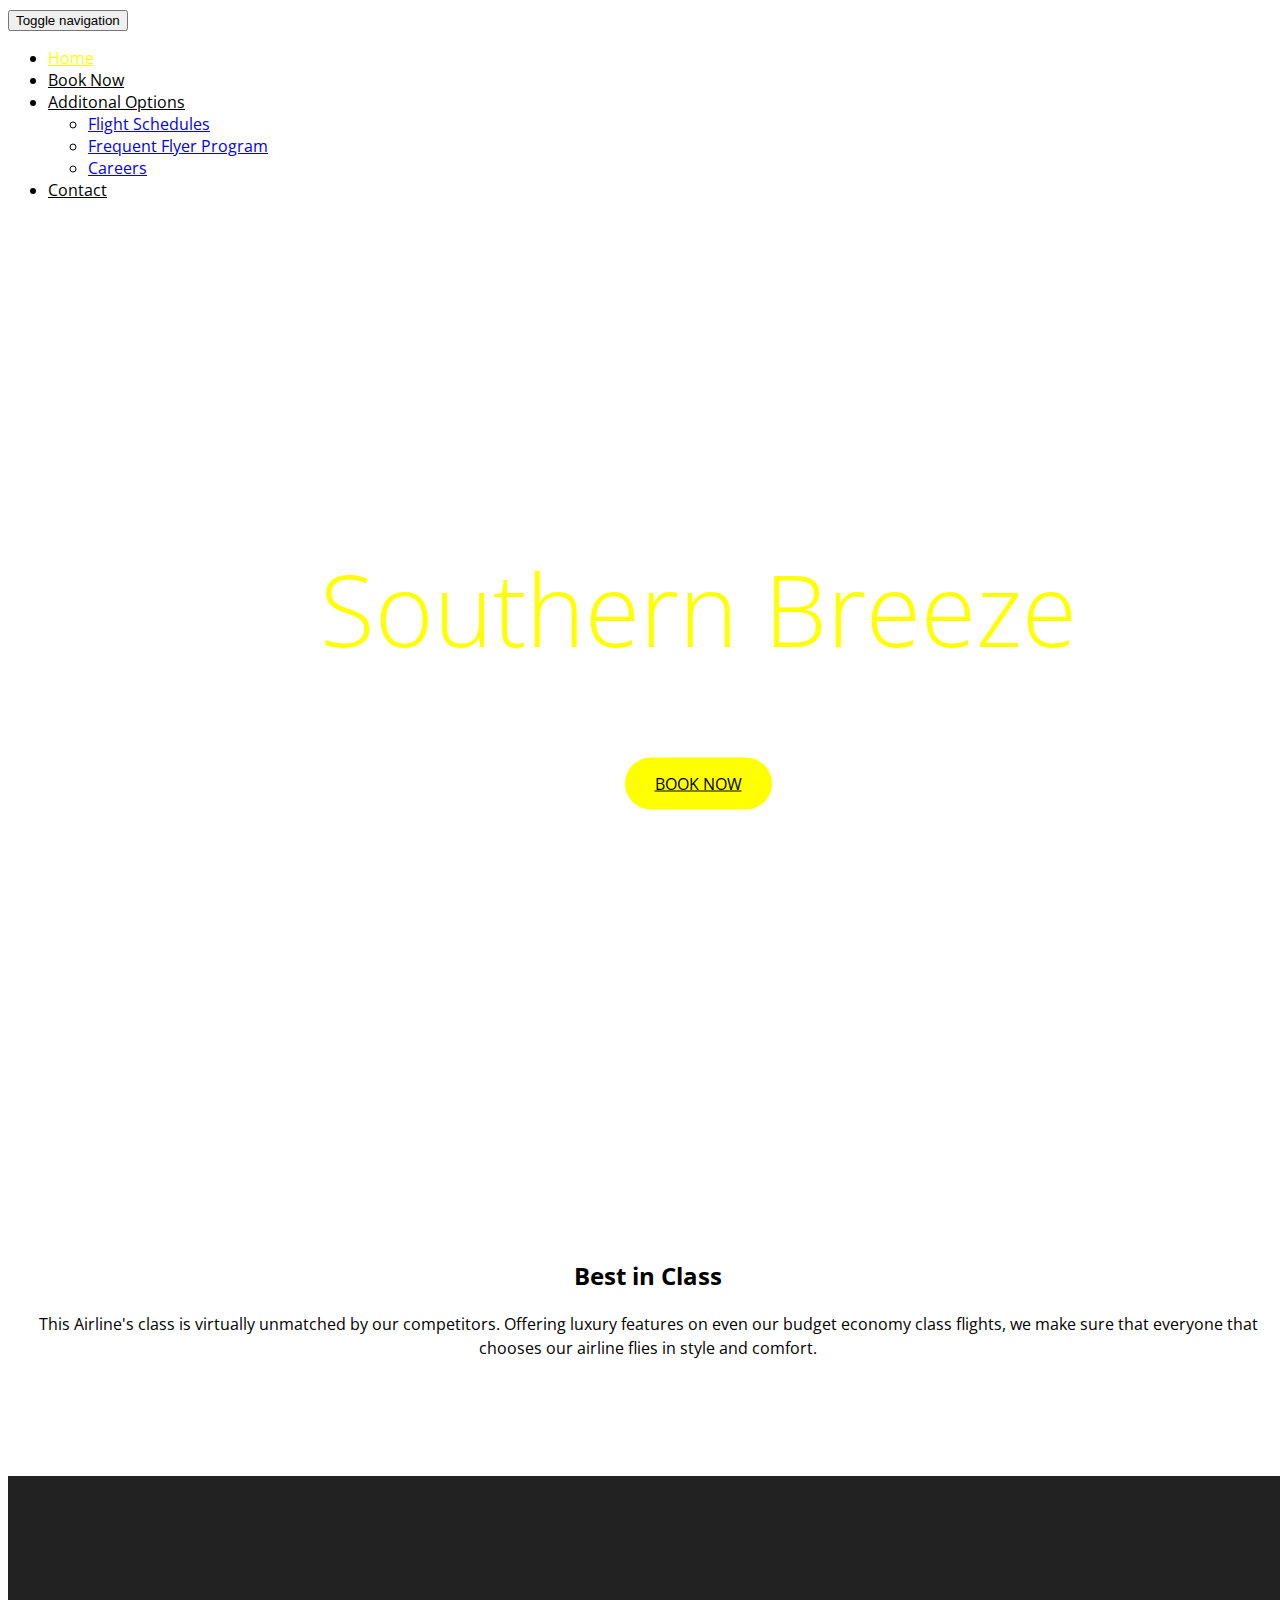
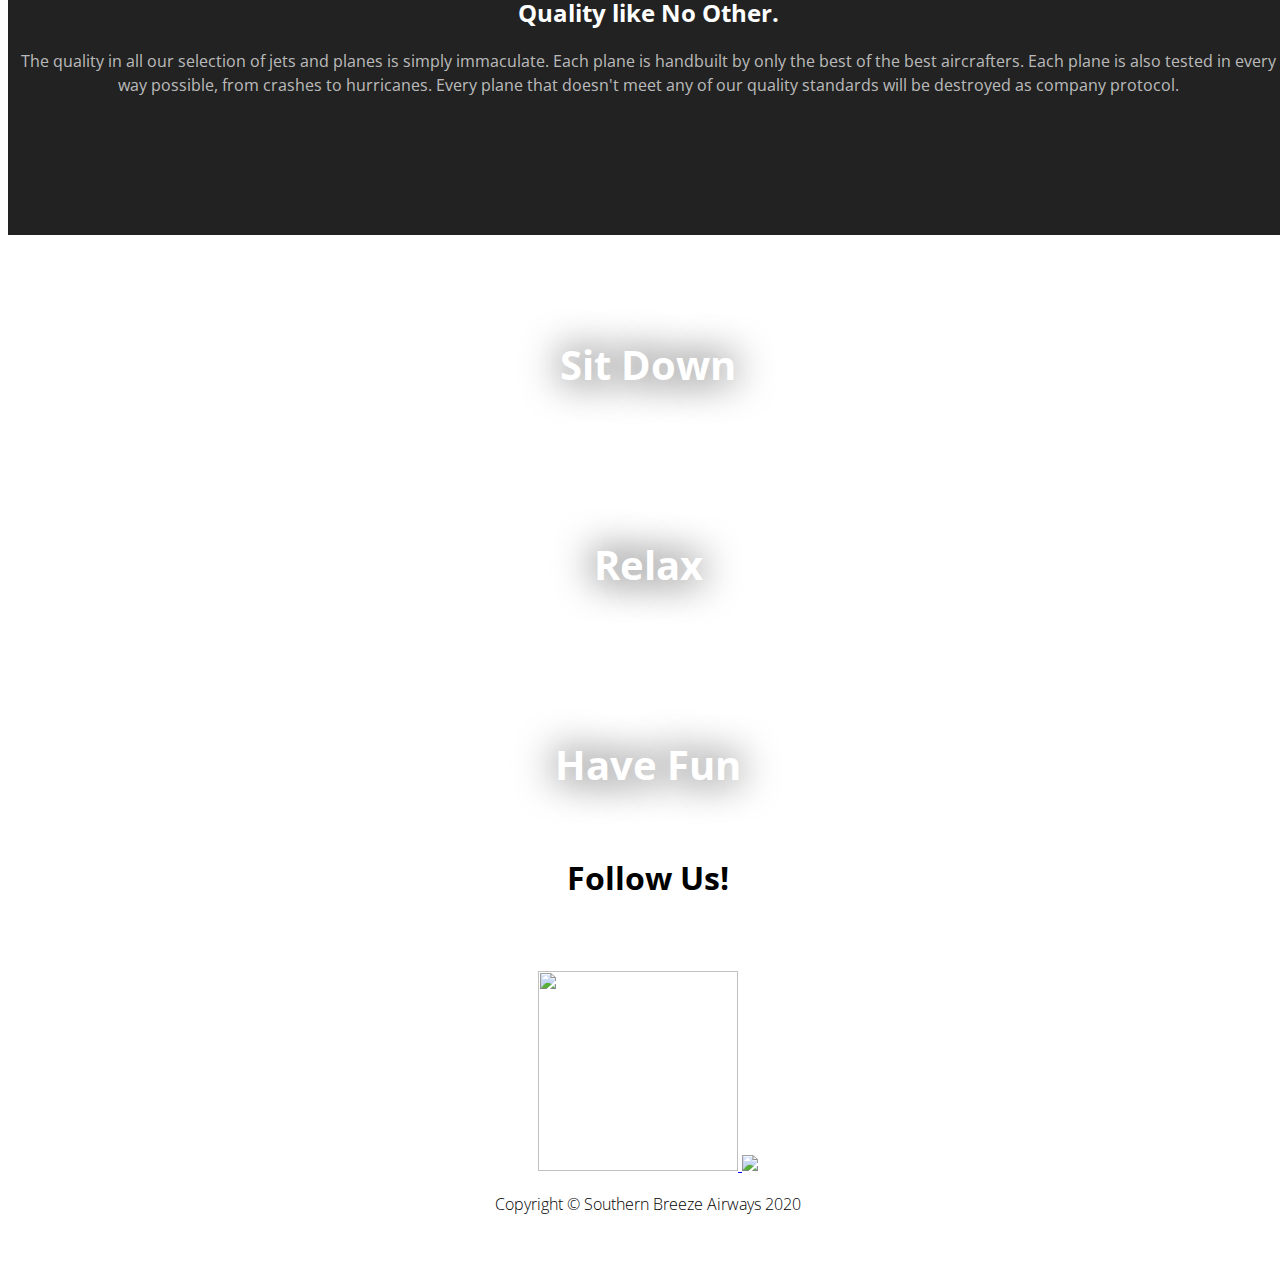
==== business-2/index.html @ 498adf7f "Update index.html" ====
<!DOCTYPE html>

<html lang="en">

<head>
	
<link rel="shortcut icon" href="http://sstatic.net/stackoverflow/img/favicon.ico">


    <meta charset="utf-8">
    <meta http-equiv="X-UA-Compatible" content="IE=edge">
    <meta name="viewport" content="width=device-width, initial-scale=1">


    <title>Southern Breeze Home</title>

    <!-- Bootstrap Core CSS -->
    <link href="css/bootstrap.min.css" rel="stylesheet">

    <!-- Custom CSS: Bootstrap Override -->
    <link href="css/custom.css" rel="stylesheet">

    
        <script src="https://oss.maxcdn.com/libs/html5shiv/3.7.0/html5shiv.js"></script>
        <script src="https://oss.maxcdn.com/libs/respond.js/1.4.2/respond.min.js"></script>

    <!-- Custom Fonts from Google -->
    <link href='http://fonts.googleapis.com/css?family=Open+Sans:300italic,400italic,600italic,700italic,800italic,400,300,600,700,800' rel='stylesheet' type='text/css'>
    
</head>

<body>

    <!-- Navigation -->
    <nav id="siteNav" class="navbar navbar-default navbar-fixed-top" role="navigation">
        <div class="container">
            <!-- Logo and responsive toggle -->
            <div class="navbar-header">
                <button type="button" class="navbar-toggle" data-toggle="collapse" data-target="#navbar">
                    <span class="sr-only">Toggle navigation</span>
                    <span class="icon-bar"></span>
                    <span class="icon-bar"></span>
                    <span class="icon-bar"></span>
                </button>
                <a class="navbar-brand" href="#">
                	 
                	Southern Breeze Airways
                </a>
            </div>
            <!-- Navbar links -->
            <div class="collapse navbar-collapse" id="navbar">
                <ul class="nav navbar-nav navbar-right">
                    <li class="active">
                        <a href="index.html">Home</a>
                    </li>
                    <li>
                        <a href="bookingpage.html">Book Now</a>
                    </li>
					<li class="dropdown">
						<a href="#" class="dropdown-toggle" data-toggle="dropdown" role="button" aria-haspopup="true" aria-expanded="false">Additonal Options<span class="caret"></span></a>
						<ul class="dropdown-menu" aria-labelledby="about-us">
							<li><a href="schedules.html">Flight Schedules</a></li>
							<li><a href="frequentflyerprogram.html">Frequent Flyer Program</a></li>
							<li><a href="careers.html">Careers</a></li>
						</ul>
					</li>
                    <li>
                        <a href="contact.html">Contact</a>
                    </li>
                </ul>
                
            </div><!-- /.navbar-collapse -->
        </div><!-- /.container -->
    </nav>

	<!-- Header -->
<header>
        <div class="header-content">
            <div class="header-content-inner">
                <h1>Southern Breeze</h1>
                <p>"Bringing Southern Hospitality to New Heights"</p>
                <a href="bookingpage.html" class="btn btn-primary btn-lg">Book Now</a>
            </div>
        </div>
    </header>

	<!-- Intro Section -->
	<!-- Content 1 -->
    <section class="content">
        <div class="container">
            <div class="row">
                <div class="col-sm-6">
                    <img class="img-responsive img-circle center-block" src="lux2.jpg" alt="">
                </div>
                <div class="col-sm-6">
                	<h2 class="section-header">Best in Class</h2>
                	<p class="lead text-muted">This Airline's class is virtually unmatched by our competitors. Offering luxury features on even our budget economy class flights, we make sure that everyone that chooses our airline flies in style and comfort.</p>
</div>                
                
            </div>
        </div>
    </section>

	<!-- Content 2 -->
     <section class="content content-2">
        <div class="container">
            <div class="row">
                <div class="col-sm-6">
                	<h2 class="section-header">Quality like No Other.</h2>
                	<p class="lead text-light">The quality in all our selection of jets and planes is simply immaculate. Each plane is handbuilt by only the best of the best aircrafters. Each plane is also tested in every way possible, from crashes to hurricanes. Every plane that doesn't meet any of our quality standards will be destroyed as company protocol.</p>
</div>    
                <div class="col-sm-6">
                    <img class="img-responsive img-circle center-block" src=lux1.jpg alt="">
                </div>            
                
            </div>
        </div>
    </section>    

    <!-- Promos -->
	<div class="container-fluid">
        <div class="row promo">
        	<a href="#">
				<div class="col-md-4 promo-item item-1">
					<h3>
						Sit Down
					</h3>
				</div>
            </a>
            <a href="#">
				<div class="col-md-4 promo-item item-2">
					<h3>
						Relax
					</h3>
				</div>
            </a>
			
			<a href="#">
				<div class="col-md-4 promo-item item-3">
					<h3>
						Have Fun
				  </h3>
				</div>
            </a>
        </div>
    </div><!-- /.container-fluid -->

	<!-- Content 3 -->
	<!-- Footer -->
    <footer class="page-footer">
    
    	<!-- Contact Us -->
        
        <!-- Copyright etc -->
		<div class=container>
<h1>Follow Us!</h1>
        <div class="small-print">
		<a href=instagram.com>
		<img src="instagram.png" width="200" height=200>
		</a>
		<a href=twitter.com>
		<img src="twitter.png" witdth=200 height=200>
		</a>
		<a href=facebook.com
		<img src="facebook.png" width=200 height=200>
		</a>
        	<div class="container">
        		<p>Copyright &copy; Southern Breeze Airways 2020</p>
        	</div>
        </div>
        
    </footer>

    <!-- jQuery -->
    <script src="js/jquery-1.11.3.min.js"></script>

    <!-- Bootstrap Core JavaScript -->
    <script src="js/bootstrap.min.js"></script>

    <!-- Plugin JavaScript -->
    <script src="js/jquery.easing.min.js"></script>
    
    <!-- Custom Javascript -->
    <script src="js/custom.js"></script>

</body>

</html>
---- business-2/css/custom.css ----
html,
body {
    width: 100%;
    height: 100%;
    font-family: 'Open Sans','Helvetica Neue',Arial,sans-serif;
}

.booking-form-box{
	max-width: 350px;
	border: 1px solid#ced4da;
	margin: 10% auto 0;
}
.radio-btn{
	margin: 0 20px;
}
.radio-btn .btn{
	margin: 20px 10px 20px;
	box-shadow: none;
}
.radio-btn .btn::after{
	content: '';
	height: 15px;
	width: 15px;
	top: -2px;
	left: -1px;
	background-color: white;
	position: relative;
	display: inline-block;
	border: 3px solid white;
	visibility: visible;
	border-radius; 50%;
}
.radio-btn .btn:checked::after{
	content: '';
	background-color: black;
	transition: 0.5s;
}
.radio-btn span{
	color: white;
	margin-right: 5px;
	font-size: 12px;
}
.booking-form{
	padding: 0 20px 20px;
	
}
.booking-form lablel{
	margin-bottom: 5px;
	margin top: 10px;
	font-size: 12px;
	color: white;
}
input::placeholder{
	color: white !important;
}
.input-grp{
	width: 151px;
	display: inline-block;	
}
.form-control{
	font-size: 12px!important;
	border-radius: 0!important;
	color: white!important;
	background: transparent!important;
	box-shadow: none!important;
}
.select-date::-webkit-inner-spin-button,
.select-date::-webkit-outer-spin-button
{
	-webkit-appearance: none;
	margin: 0;
}
.select-date::-webkit-calender-picker-indicator
{
	background: transparent!important;	
}
.custom-select
{
	color: white!important;
	font-size: 12px!important;
	border: 1px solid #ced4da!important;
	box-shadow: none!important;
	border-radius: 0!important;
	background: transparent!important;
}
.custom-selcet option
{
	color: #333;
}
.flight
{
	width: 100%;
	padding: 9px 0;
	font-size: 12px;
	
}
	
}
a {
    color: black;
    -webkit-transition: all .35s;
    -moz-transition: all .35s;
    transition: all .35s;
}

a:hover,
a:focus {
    color: black;
}

p {
    font-size: 16px;
    line-height: 1.5;
}

header {
    position: relative;
    width: 100%;
    min-height: auto;
    text-align: center;
    color: yellow;
    background-image: url('../images/plane2.jpg');
    background-position: center;
    -webkit-background-size: cover;
    -moz-background-size: cover;
    background-size: cover;
    -o-background-size: cover;
}

header .header-content {
    position: relative;
    width: 100%;
    padding: 100px 15px 50px ;
    text-align: center;
}

header .header-content .header-content-inner h1 {
    margin-top: 0;
    margin-bottom: 20px;
    font-size: 50px;
    font-weight: 300;
}

header .header-content .header-content-inner p {
    margin-bottom: 50px;
    font-size: 16px;
    font-weight: 300;
    color: rgba(255,255,255,.7);
}

@media(min-width:768px) {
    header {
        min-height: 100%;
    }

    header .header-content {
        position: absolute;
        top: 50%;
        padding: 0 50px;
        -webkit-transform: translateY(-50%);
        -ms-transform: translateY(-50%);
        transform: translateY(-50%);
    }

    header .header-content .header-content-inner {
        margin-right: auto;
        margin-left: auto;
        max-width: 1000px;
    }

	header .header-content .header-content-inner h1 {
    	font-size: 100px;
		}

    header .header-content .header-content-inner p {
        margin-right: auto;
        margin-left: auto;
        max-width: 80%;
        font-size: 18px;
    }
}

.section-heading {
    margin-top: 0;
    margin-bottom: 20px;
}

.intro {
	color: black;
    background-color: yellow;
    padding: 70px 0;
    text-align: center;
}

.content {
    padding: 100px 0;
	text-align: center;
	
}

.content-2 {
	color: #fff;
    background-color: #222;
	text-align: center;
}

.content-3 {
	padding: 20px 0 40px;
	text-align: center;
}

.promo,
.promo h3,
.promo a:link,
.promo a:visited,
.promo a:hover,
.promo a:active {
    color: white;
	text-shadow: 0px 0px 40px black;
    text-decoration: none;
}

.promo-item {
    height: 200px;
    line-height: 180px;
    text-align: center;
}

.promo-item:hover {
    background-size: 110%; 
    border: 10px solid rgba(255,255,255,0.3);
    line-height: 160px;
}

.promo-item h3 {
    font-size: 40px;
    display: inline-block;
    vertical-align: middle;
}

.item-1 {
	background: url('../images/lux3.jfif');
	}
	
.item-2 {
	background: url('../images/lux4.jpg');
	}
	
.item-3 {
	background: url('../images/lux5.jpg');
	}
		
.item-1,
.item-2,
.item-3 {
	background-size: cover;
	background-position: 50% 50%;
	}

.page-footer {
	text-align: center;
	}

.page-footer .contact {
	padding: 100px 0;
	background-color: yellow;
	color: #fff;
	}

.page-footer .contact p {
	font-size: 22px;
	font-weight: 300;
	}
	
.content-3 .glyphicon,	
.page-footer .contact .glyphicon {
	font-size: 32px;
	font-weight: 700;
	}
		
.page-footer .small-print {
	padding: 50px 0 40px;
	font-weight: 300;
	}

.text-light {
    color: rgba(255,255,255,.7);
}

.navbar-default {
    border-color: rgba(34,34,34,.05);
    background-color: #fff;
    -webkit-transition: all .35s;
    -moz-transition: all .35s;
    transition: all .35s;
}

.navbar-default .navbar-header .navbar-brand {
    color: black;
}

.navbar-default .navbar-header .navbar-brand:hover,
.navbar-default .navbar-header .navbar-brand:focus {
    color: yellow;
}

.navbar-default .nav > li>a,
.navbar-default .nav>li>a:focus {
    color: #yellow;
}

.navbar-default .nav > li>a:hover,
.navbar-default .nav>li>a:focus:hover {
    color: yellow;
}

.navbar-default .nav > li.active>a,
.navbar-default .nav>li.active>a:focus {
    color: yellow!important;
    background-color: transparent;
}

.navbar-default .nav > li.active>a:hover,
.navbar-default .nav>li.active>a:focus:hover {
    background-color: transparent;
}

@media(min-width:768px) {
    .navbar-default {
        border-color: rgba(255,255,255,.3);
        background-color: transparent;
    }

    .navbar-default .navbar-header .navbar-brand {
        color: rgba(255,255,255,.7);
        letter-spacing: 0.5em;
    }

    .navbar-default .navbar-header .navbar-brand:hover,
    .navbar-default .navbar-header .navbar-brand:focus {
        color: black;
    }

    .navbar-default .nav > li>a,
    .navbar-default .nav>li>a:focus {
        color: black;
    }

    .navbar-default .nav > li>a:hover,
    .navbar-default .nav>li>a:focus:hover {
        color: #fff;
    }

    .navbar-default.affix {
        border-color: #fff;
        background-color: #fff;
        box-shadow: 0px 7px 20px 0px rgba(0,0,0,0.1);
    }

    .navbar-default.affix .navbar-header .navbar-brand {
        letter-spacing: 0;
        color: black;
    }

    .navbar-default.affix .navbar-header .navbar-brand:hover,
    .navbar-default.affix .navbar-header .navbar-brand:focus {
        color: black;
    }

    .navbar-default.affix .nav > li>a,
    .navbar-default.affix .nav>li>a:focus {
        color: #222;
    }

    .navbar-default.affix .nav > li>a:hover,
    .navbar-default.affix .nav>li>a:focus:hover {
        color: black;
    }
}

.btn-default {
    border-color: #fff;
    color: #222;
    background-color: #fff;
    -webkit-transition: all .35s;
    -moz-transition: all .35s;
    transition: all .35s;
}

.btn-default:hover,
.btn-default:focus,
.btn-default.focus,
.btn-default:active,
.btn-default.active,
.open > .dropdown-toggle.btn-default {
    border-color: #eee;
    color: #222;
    background-color: #eee;
}

.btn-default:active,
.btn-default.active,
.open > .dropdown-toggle.btn-default {
    background-image: none;
}

.btn-default.disabled,
.btn-default[disabled],
fieldset[disabled] .btn-default,
.btn-default.disabled:hover,
.btn-default[disabled]:hover,
fieldset[disabled] .btn-default:hover,
.btn-default.disabled:focus,
.btn-default[disabled]:focus,
fieldset[disabled] .btn-default:focus,
.btn-default.disabled.focus,
.btn-default[disabled].focus,
fieldset[disabled] .btn-default.focus,
.btn-default.disabled:active,
.btn-default[disabled]:active,
fieldset[disabled] .btn-default:active,
.btn-default.disabled.active,
.btn-default[disabled].active,
fieldset[disabled] .btn-default.active {
    border-color: #fff;
    background-color: #fff;
}

.btn-default .badge {
    color: #fff;
    background-color: #222;
}

.btn-primary {
    border-color: black;
    color: black;
    background-color: yellow;
    -webkit-transition: all .35s;
    -moz-transition: all .35s;
    transition: all .35s;
}

.text-muted {
	color: black;
	
}

.btn-primary:hover,
.btn-primary:focus,
.btn-primary.focus,
.btn-primary:active,
.btn-primary.active,
.open > .dropdown-toggle.btn-primary {
    border-color: white;
    color: #fff;
    background-color: yellow;
}

.btn-primary:active,
.btn-primary.active,
.open > .dropdown-toggle.btn-primary {
    background-image: none;
}

.btn-primary.disabled,
.btn-primary[disabled],
fieldset[disabled] .btn-primary,
.btn-primary.disabled:hover,
.btn-primary[disabled]:hover,
fieldset[disabled] .btn-primary:hover,
.btn-primary.disabled:focus,
.btn-primary[disabled]:focus,
fieldset[disabled] .btn-primary:focus,
.btn-primary.disabled.focus,
.btn-primary[disabled].focus,
fieldset[disabled] .btn-primary.focus,
.btn-primary.disabled:active,
.btn-primary[disabled]:active,
fieldset[disabled] .btn-primary:active,
.btn-primary.disabled.active,
.btn-primary[disabled].active,
fieldset[disabled] .btn-primary.active {
    border-color: yellowgreen;
    background-color: white;
}

.btn-primary .badge {
    color: white;
    background-color: #fff;
}


.btn {
    border-radius: 300px;
    text-transform: uppercase;
}

.btn-lg {
    padding: 15px 30px;
}

::-moz-selection {
    text-shadow: none;
    color: #fff;
    background: #222;
}

::selection {
    text-shadow: none;
    color: #fff;
    background: #222;
}

img::selection {
    color: #fff;
    background: 0 0;
}

img::-moz-selection {
    color: #fff;
    background: 0 0;
}

.text-primary {
    color: yellowgreen;
}

.bg-primary {
    background-color: white;
}

@header_background_color: #333;
@header_text_color: #FDFDFD;
@alternate_row_background_color: #DDD;

@table_width: 750px;
@table_body_height: 300px;
@column_one_width: 200px;
@column_two_width: 200px;
@column_three_width: 350px;

.fixed_headers {
  width: @table_width;
  table-layout: fixed;
  border-collapse: collapse;
  
  th { text-decoration: underline; }
  th, td {
    padding: 5px;
    text-align: left;
  }
  
  td:nth-child(1), th:nth-child(1) { min-width: @column_one_width; }
  td:nth-child(2), th:nth-child(2) { min-width: @column_two_width; }
  td:nth-child(3), th:nth-child(3) { width: @column_three_width; }

  thead {
    background-color: @header_background_color;
    color: @header_text_color;
    tr {
      display: block;
      position: relative;
    }
  }
  tbody {
    display: block;
    overflow: auto;
    width: 100%;
    height: @table_body_height;
    tr:nth-child(even) {
      background-color: @alternate_row_background_color;
    }
  }
}

.old_ie_wrapper {
  height: @table_body_height;
  width: @table_width;
  overflow-x: hidden;
  overflow-y: auto;
  tbody { height: auto; }
}
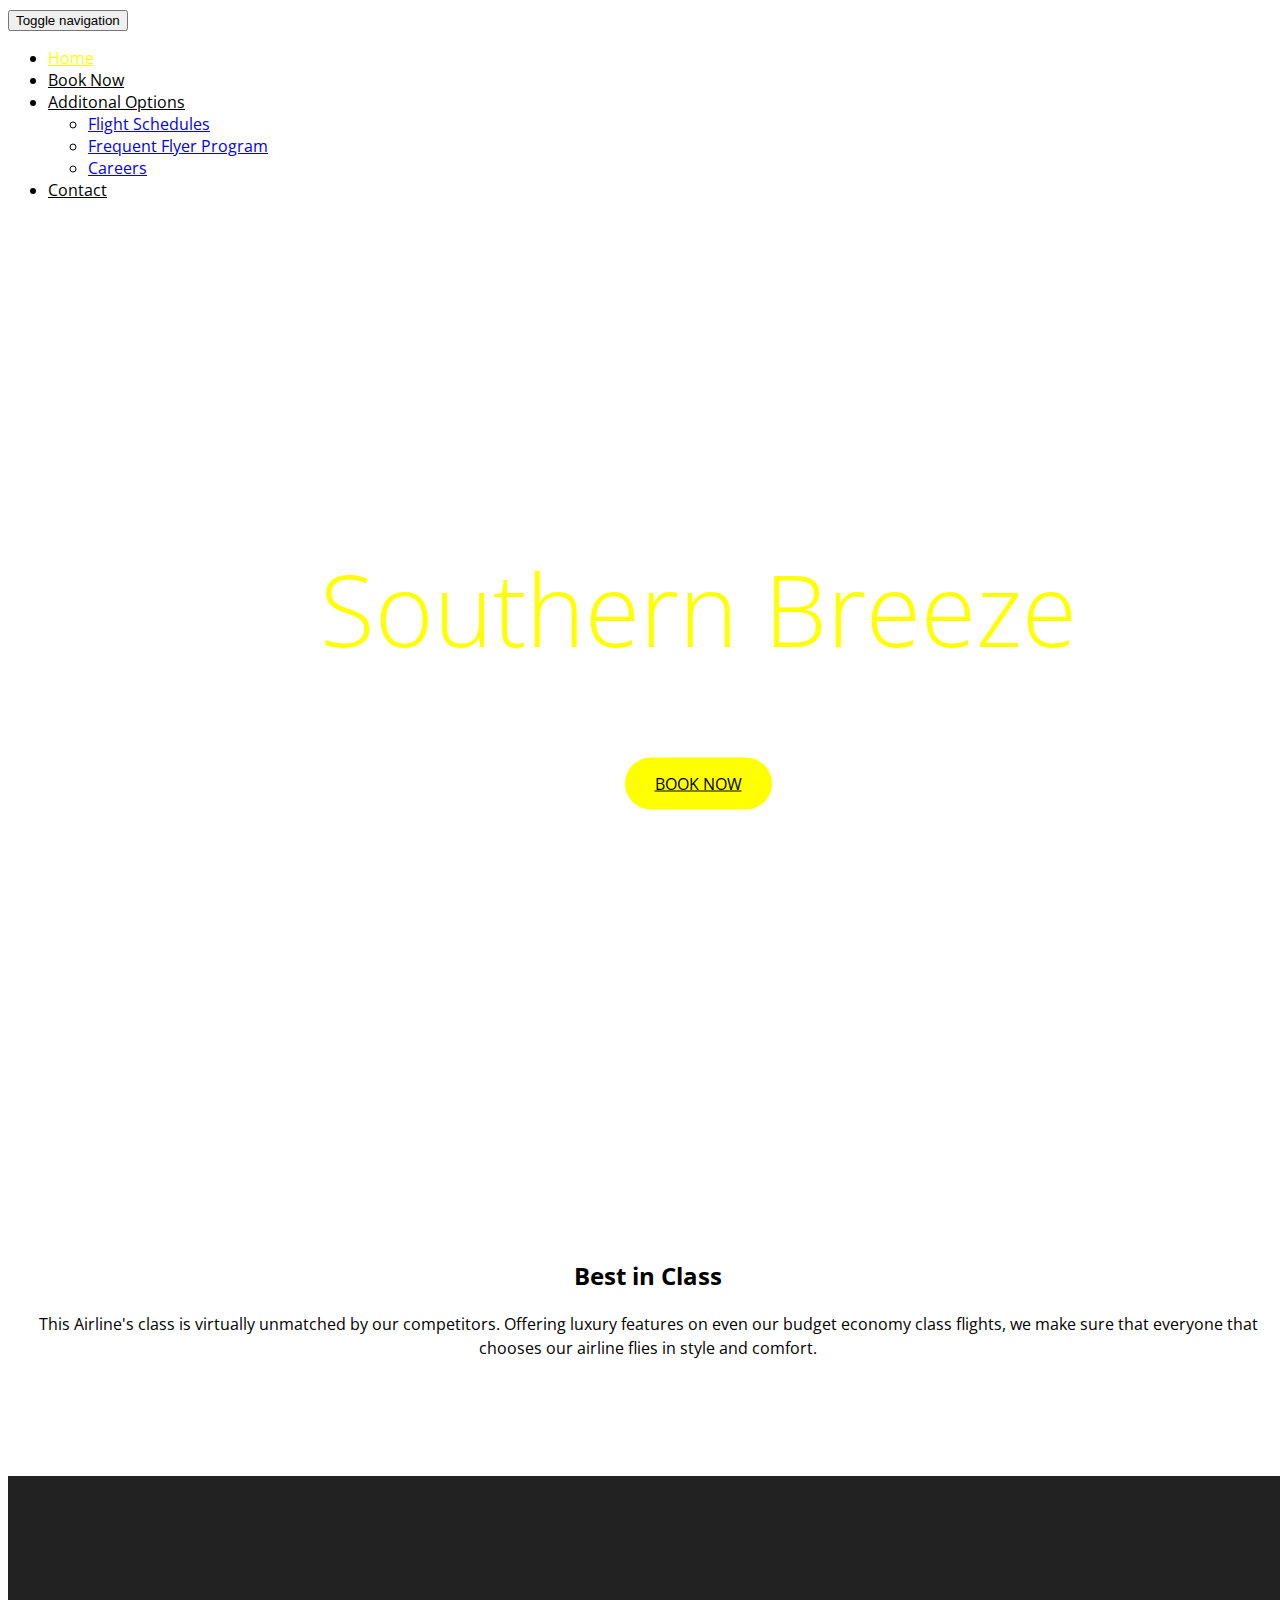
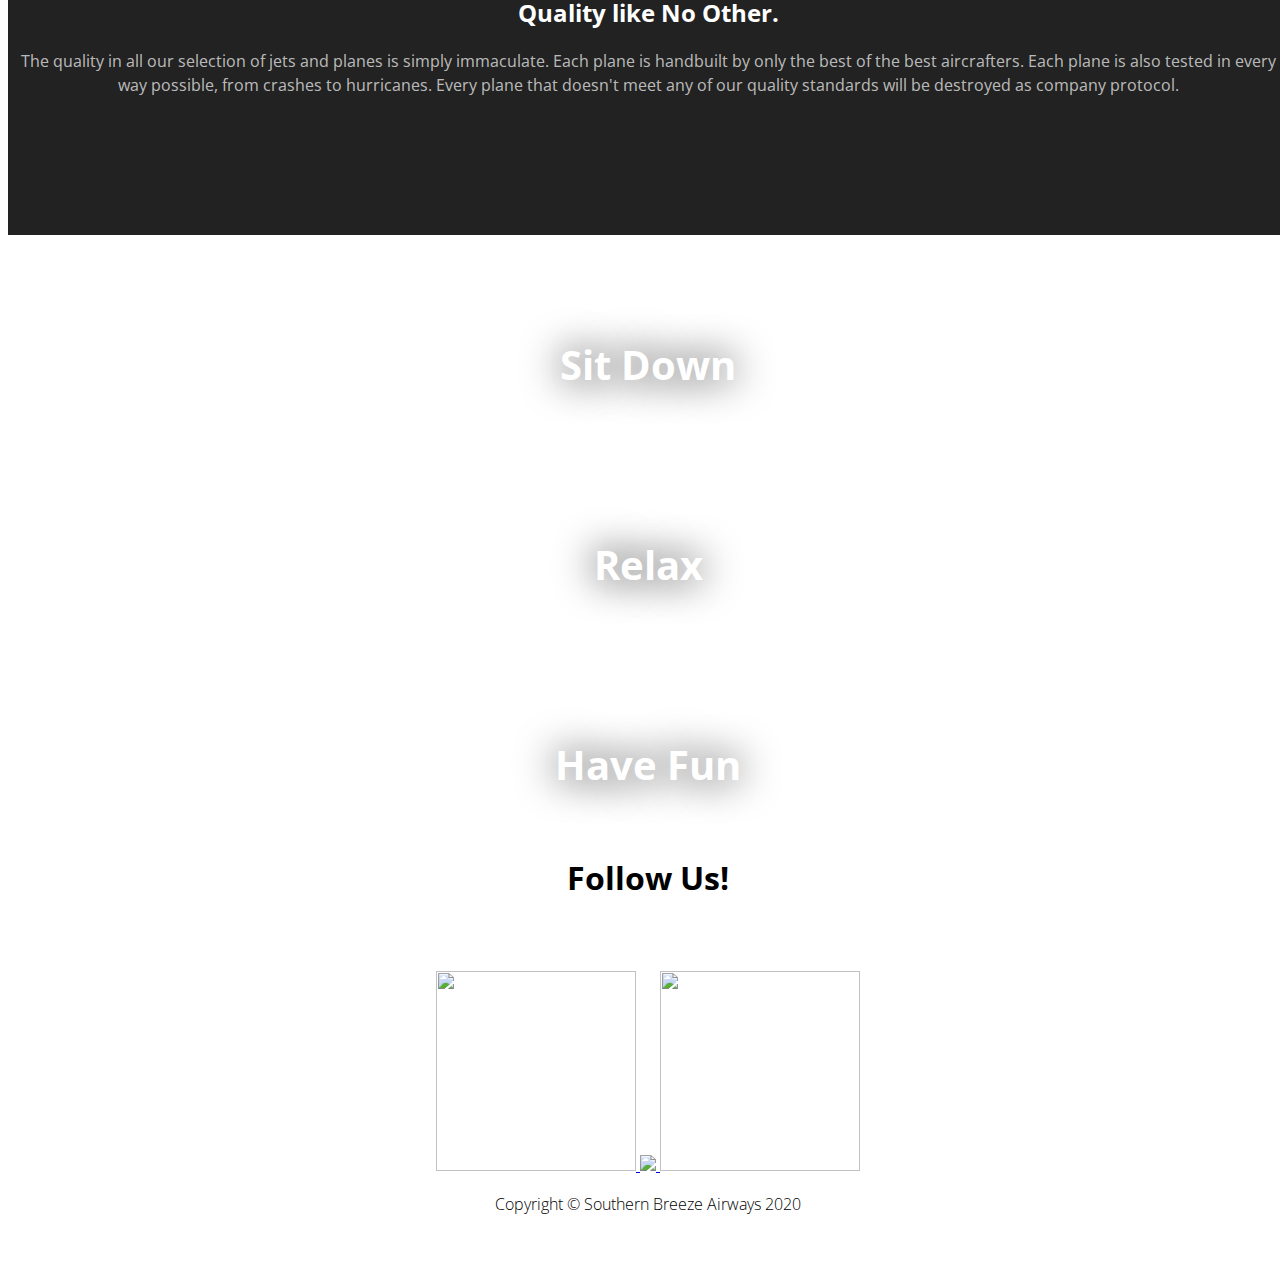
==== commit ad1b0203: "Update index.html" ====
--- a/business-2/index.html
+++ b/business-2/index.html
@@ -162,7 +162,7 @@
 		<a href=twitter.com>
 		<img src="twitter.png" witdth=200 height=200>
 		</a>
-		<a href=facebook.com
+		<a href=facebook.com>
 		<img src="facebook.png" width=200 height=200>
 		</a>
         	<div class="container">
